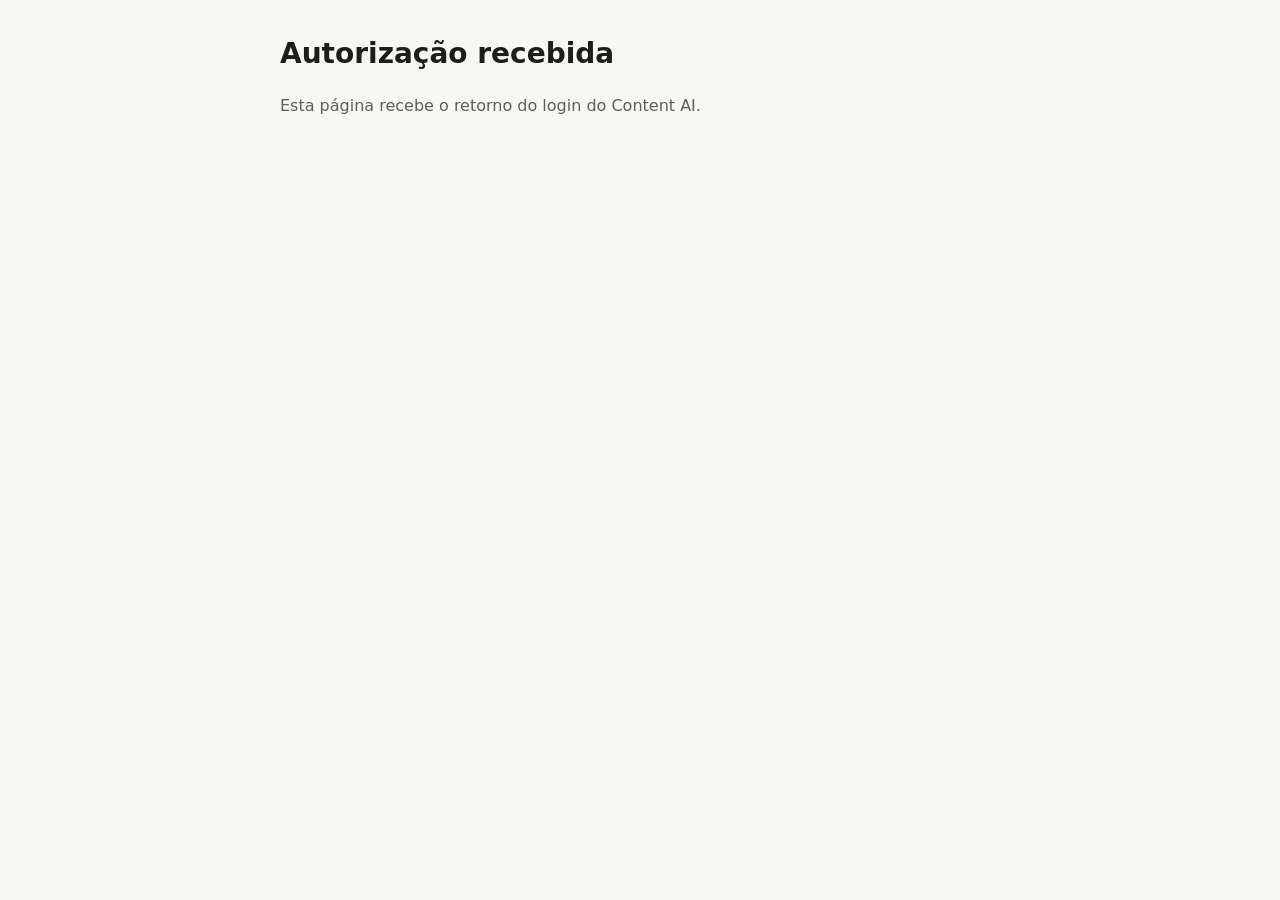
==== callback.html @ 8c04134e "Add files via upload" ====
<!doctype html><html lang="pt-BR"><head><meta charset="utf-8"><meta name="viewport" content="width=device-width,initial-scale=1">
<title>Autorização — Content AI</title><link rel="stylesheet" href="estilo.css"></head><body><main>
<h1>Autorização recebida</h1>
<p id="msg" class="muted">Lendo o retorno...</p>
<p id="caixa" hidden>Copie o endereço completo desta página (barra de endereço) e cole no terminal do Content AI.<br><br>
Código: <span class="codigo" id="codigo"></span></p>
<script>
  // Só exibe o que veio na URL; nada é enviado a lugar nenhum.
  var p = new URLSearchParams(location.search);
  var code = p.get("code"), erro = p.get("error");
  var msg = document.getElementById("msg");
  if (code) {
    msg.textContent = "Autorização concedida.";
    document.getElementById("codigo").textContent = code;
    document.getElementById("caixa").hidden = false;
  } else if (erro) {
    msg.textContent = "A autorização não foi concedida: " + erro;
  } else {
    msg.textContent = "Esta página recebe o retorno do login do Content AI.";
  }
</script>
</main></body></html>
---- estilo.css ----
:root { --bg: #f7f7f5; --fg: #1d1d1b; --muted: #5f5f5a; --accent: #c2410c; }
@media (prefers-color-scheme: dark) { :root { --bg: #151514; --fg: #ececea; --muted: #a3a39e; --accent: #fb923c; } }
body { background: var(--bg); color: var(--fg); font: 16px/1.6 system-ui, sans-serif; margin: 0; padding: 32px 16px; }
main { max-width: 720px; margin: 0 auto; }
h1 { font-size: 28px; margin: 0 0 4px; } h2 { font-size: 19px; margin-top: 28px; }
.muted { color: var(--muted); } a { color: var(--accent); }
code, .codigo { font-family: ui-monospace, monospace; background: rgba(127,127,127,.15); padding: 2px 6px; border-radius: 6px; word-break: break-all; }
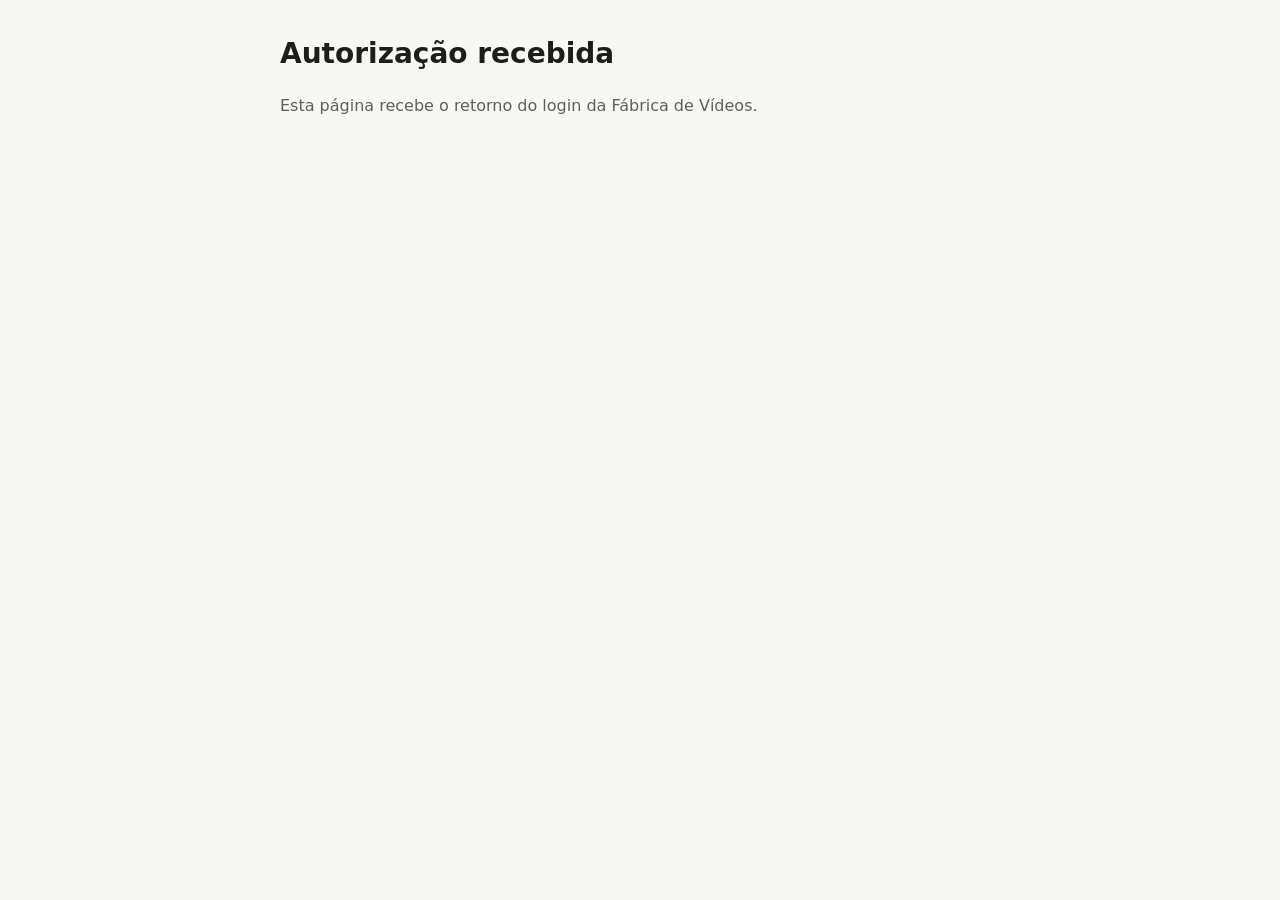
==== commit fdaad243: "Nome novo: Fábrica de Vídeos; inclui Instagram Co-Authored-By: Claude Opus 5.5 <noreply@anthropic.co" ====
--- a/callback.html
+++ b/callback.html
@@ -1,8 +1,8 @@
 <!doctype html><html lang="pt-BR"><head><meta charset="utf-8"><meta name="viewport" content="width=device-width,initial-scale=1">
-<title>Autorização — Content AI</title><link rel="stylesheet" href="estilo.css"></head><body><main>
+<title>Autorização — Fábrica de Vídeos</title><link rel="stylesheet" href="estilo.css"></head><body><main>
 <h1>Autorização recebida</h1>
 <p id="msg" class="muted">Lendo o retorno...</p>
-<p id="caixa" hidden>Copie o endereço completo desta página (barra de endereço) e cole no terminal do Content AI.<br><br>
+<p id="caixa" hidden>Copie o endereço completo desta página (barra de endereço) e cole na tela "Conectar" da Fábrica de Vídeos.<br><br>
 Código: <span class="codigo" id="codigo"></span></p>
 <script>
   // Só exibe o que veio na URL; nada é enviado a lugar nenhum.
@@ -16,7 +16,7 @@
   } else if (erro) {
     msg.textContent = "A autorização não foi concedida: " + erro;
   } else {
-    msg.textContent = "Esta página recebe o retorno do login do Content AI.";
+    msg.textContent = "Esta página recebe o retorno do login da Fábrica de Vídeos.";
   }
 </script>
 </main></body></html>
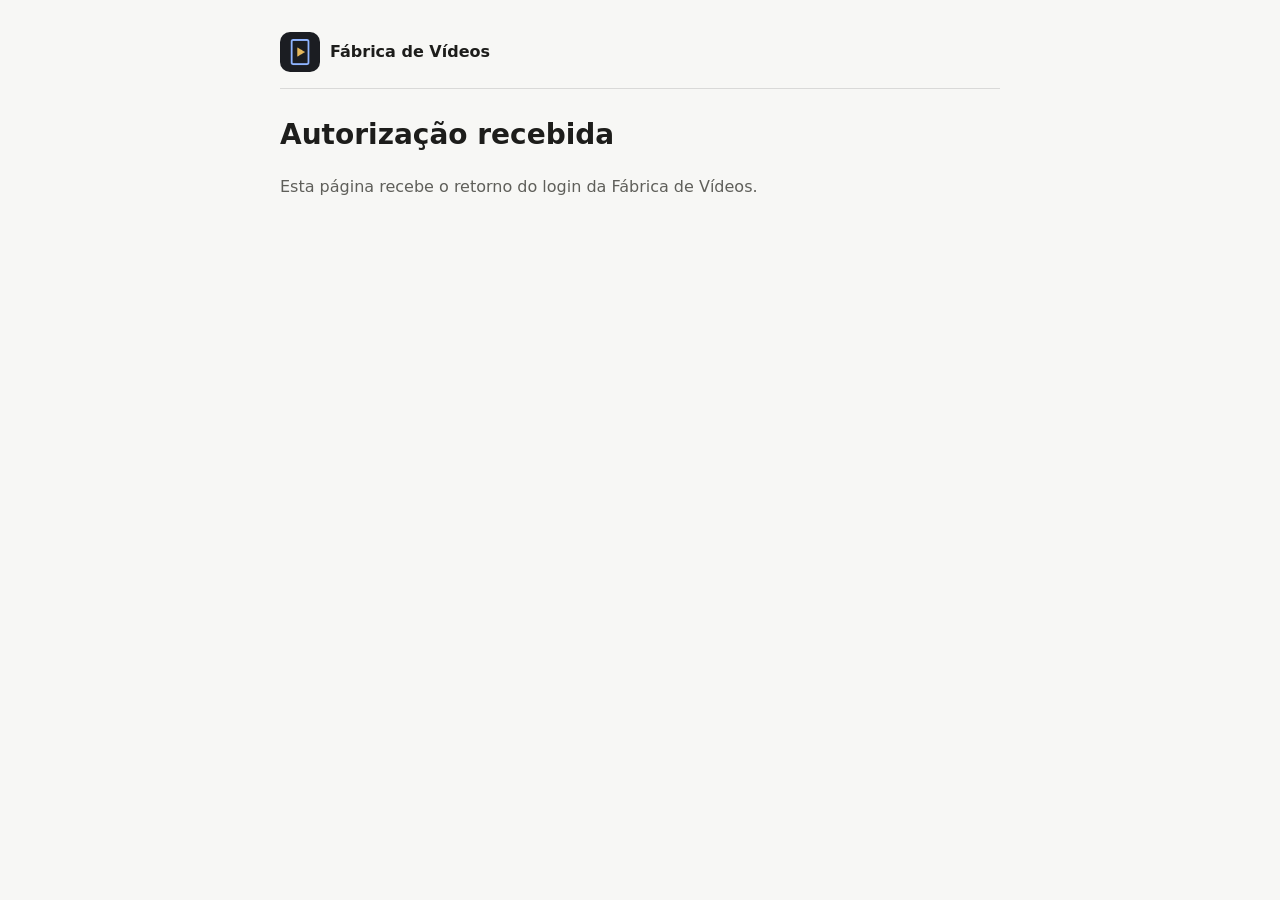
==== commit 1c83822c: "Site completo da Fábrica de Vídeos e favicon igual ao ícone do app Ajustes pedidos pela revisão do T" ====
--- a/callback.html
+++ b/callback.html
@@ -1,5 +1,5 @@
 <!doctype html><html lang="pt-BR"><head><meta charset="utf-8"><meta name="viewport" content="width=device-width,initial-scale=1">
-<title>Autorização — Fábrica de Vídeos</title><link rel="stylesheet" href="estilo.css"></head><body><main>
+<title>Autorização — Fábrica de Vídeos</title><link rel="stylesheet" href="estilo.css"><link rel="icon" href="favicon.ico" sizes="48x48"><link rel="icon" type="image/png" sizes="32x32" href="favicon-32.png"><link rel="apple-touch-icon" href="apple-touch-icon.png"></head><body><main><header class="topo"><a href="index.html" class="marca"><img src="icone.png" alt="" width="40" height="40">Fábrica de Vídeos</a></header>
 <h1>Autorização recebida</h1>
 <p id="msg" class="muted">Lendo o retorno...</p>
 <p id="caixa" hidden>Copie o endereço completo desta página (barra de endereço) e cole na tela "Conectar" da Fábrica de Vídeos.<br><br>
--- a/estilo.css
+++ b/estilo.css
@@ -5,3 +5,17 @@
 h1 { font-size: 28px; margin: 0 0 4px; } h2 { font-size: 19px; margin-top: 28px; }
 .muted { color: var(--muted); } a { color: var(--accent); }
 code, .codigo { font-family: ui-monospace, monospace; background: rgba(127,127,127,.15); padding: 2px 6px; border-radius: 6px; word-break: break-all; }
+.topo { display: flex; flex-wrap: wrap; align-items: center; justify-content: space-between; gap: 8px 20px; padding-bottom: 16px; margin-bottom: 24px; border-bottom: 1px solid rgba(127,127,127,.25); }
+.marca { display: inline-flex; align-items: center; gap: 10px; font-weight: 700; color: var(--fg); text-decoration: none; }
+.marca img { border-radius: 10px; }
+.topo nav { display: flex; flex-wrap: wrap; gap: 4px 16px; font-size: 15px; }
+.hero { display: flex; gap: 24px; align-items: flex-start; margin: 8px 0 12px; }
+.hero img { border-radius: 24px; flex: none; }
+.hero h1 { font-size: 30px; line-height: 1.25; margin: 0 0 8px; }
+@media (max-width: 560px) { .hero { flex-direction: column; } .hero img { width: 80px; height: 80px; border-radius: 18px; } }
+.cards { display: grid; grid-template-columns: repeat(auto-fit, minmax(200px, 1fr)); gap: 12px; }
+.card { border: 1px solid rgba(127,127,127,.25); border-radius: 12px; padding: 14px 16px; }
+.card h3 { font-size: 16px; margin: 0 0 4px; } .card p { margin: 0; color: var(--muted); font-size: 15px; }
+.passos li { margin-bottom: 6px; }
+.rodape { display: flex; flex-wrap: wrap; justify-content: space-between; gap: 8px; margin-top: 40px; padding-top: 16px; border-top: 1px solid rgba(127,127,127,.25); color: var(--muted); font-size: 14px; }
+#tiktok code { word-break: normal; white-space: nowrap; }
